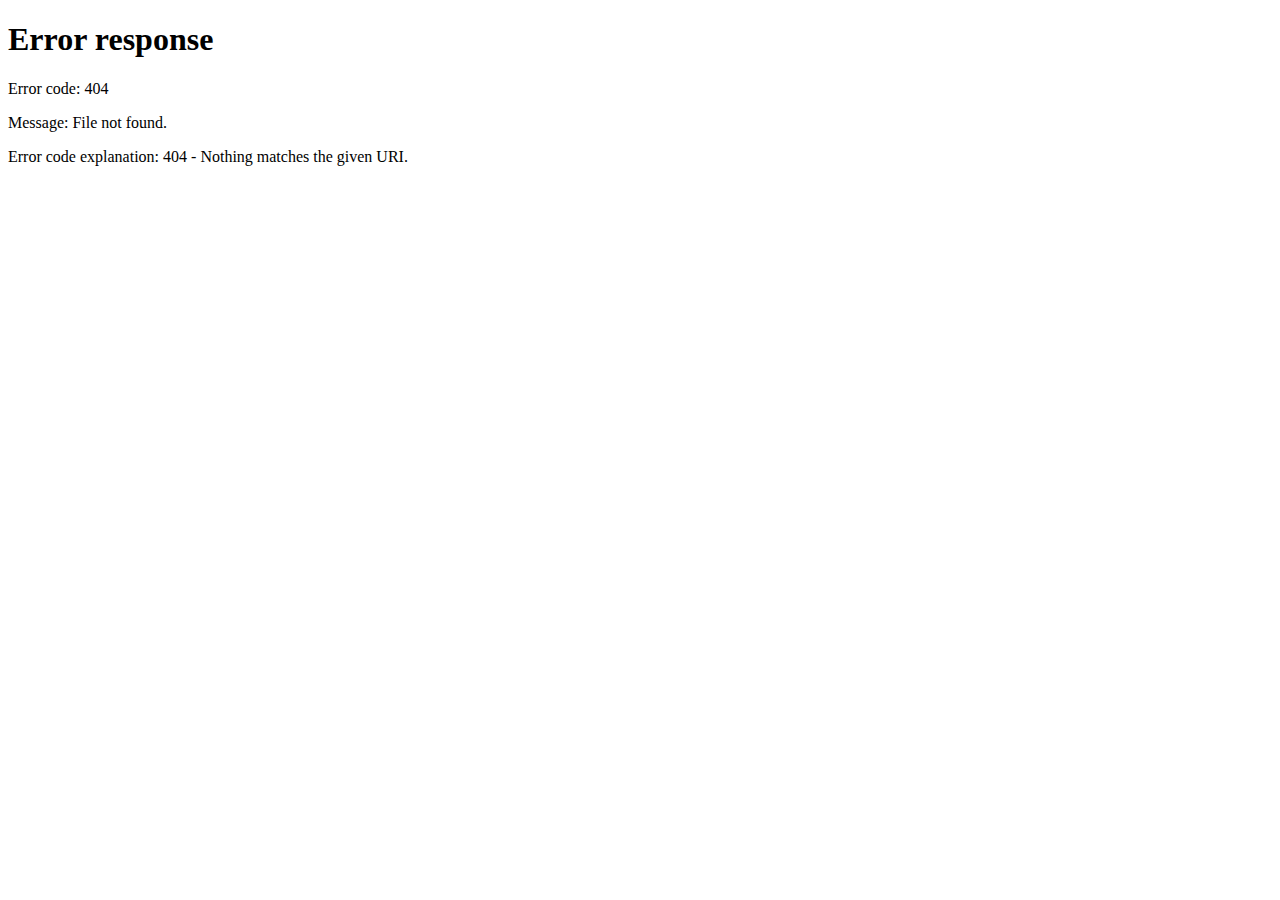
==== index.html @ 55f63c7a "Create index.html" ====
<!DOCTYPE html>
<html lang="en">
<head>
    <meta charset="UTF-8">
    <meta http-equiv="refresh" content="0; url=Files/Profile%20card%20Component.html">
    <title>Redirecting...</title>
</head>
<body>
    <p>If you are not redirected automatically, follow this <a href="Files/Profile%20card%20Component.html">link</a>.</p>
</body>
</html>
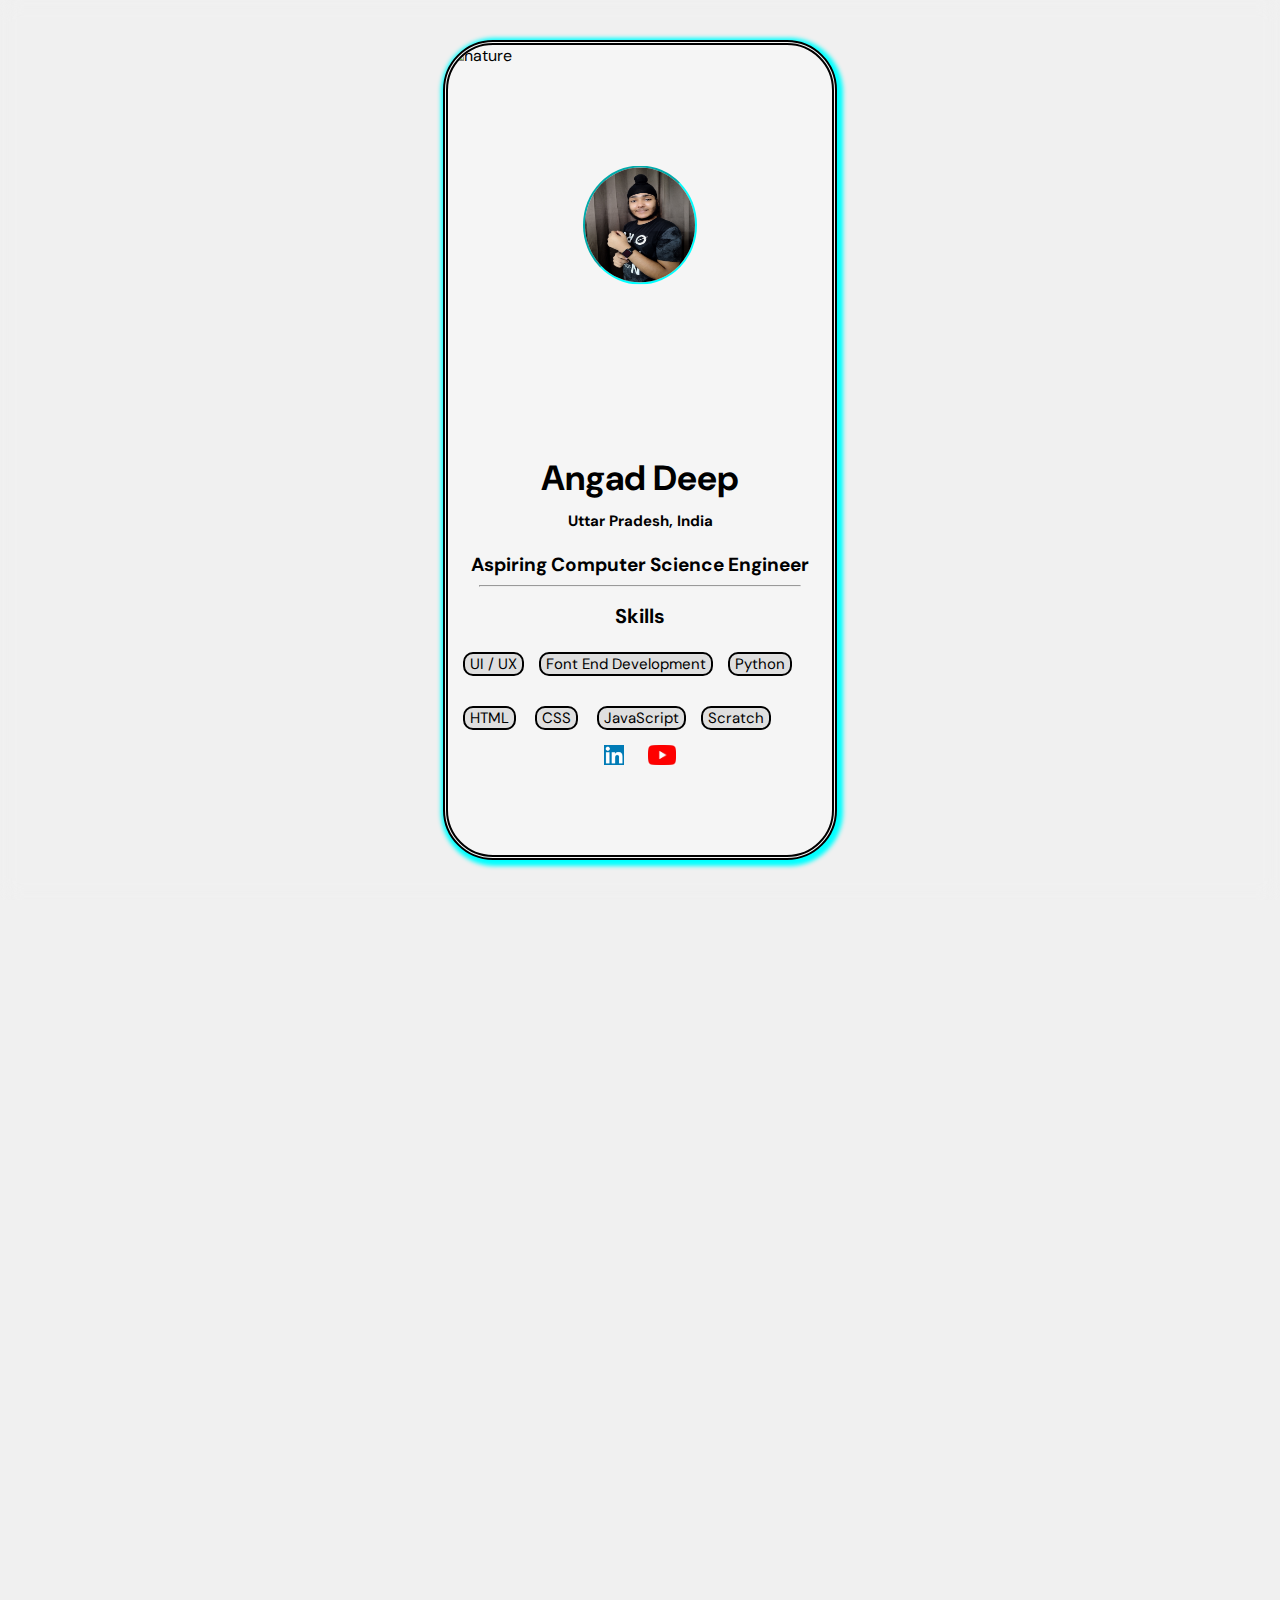
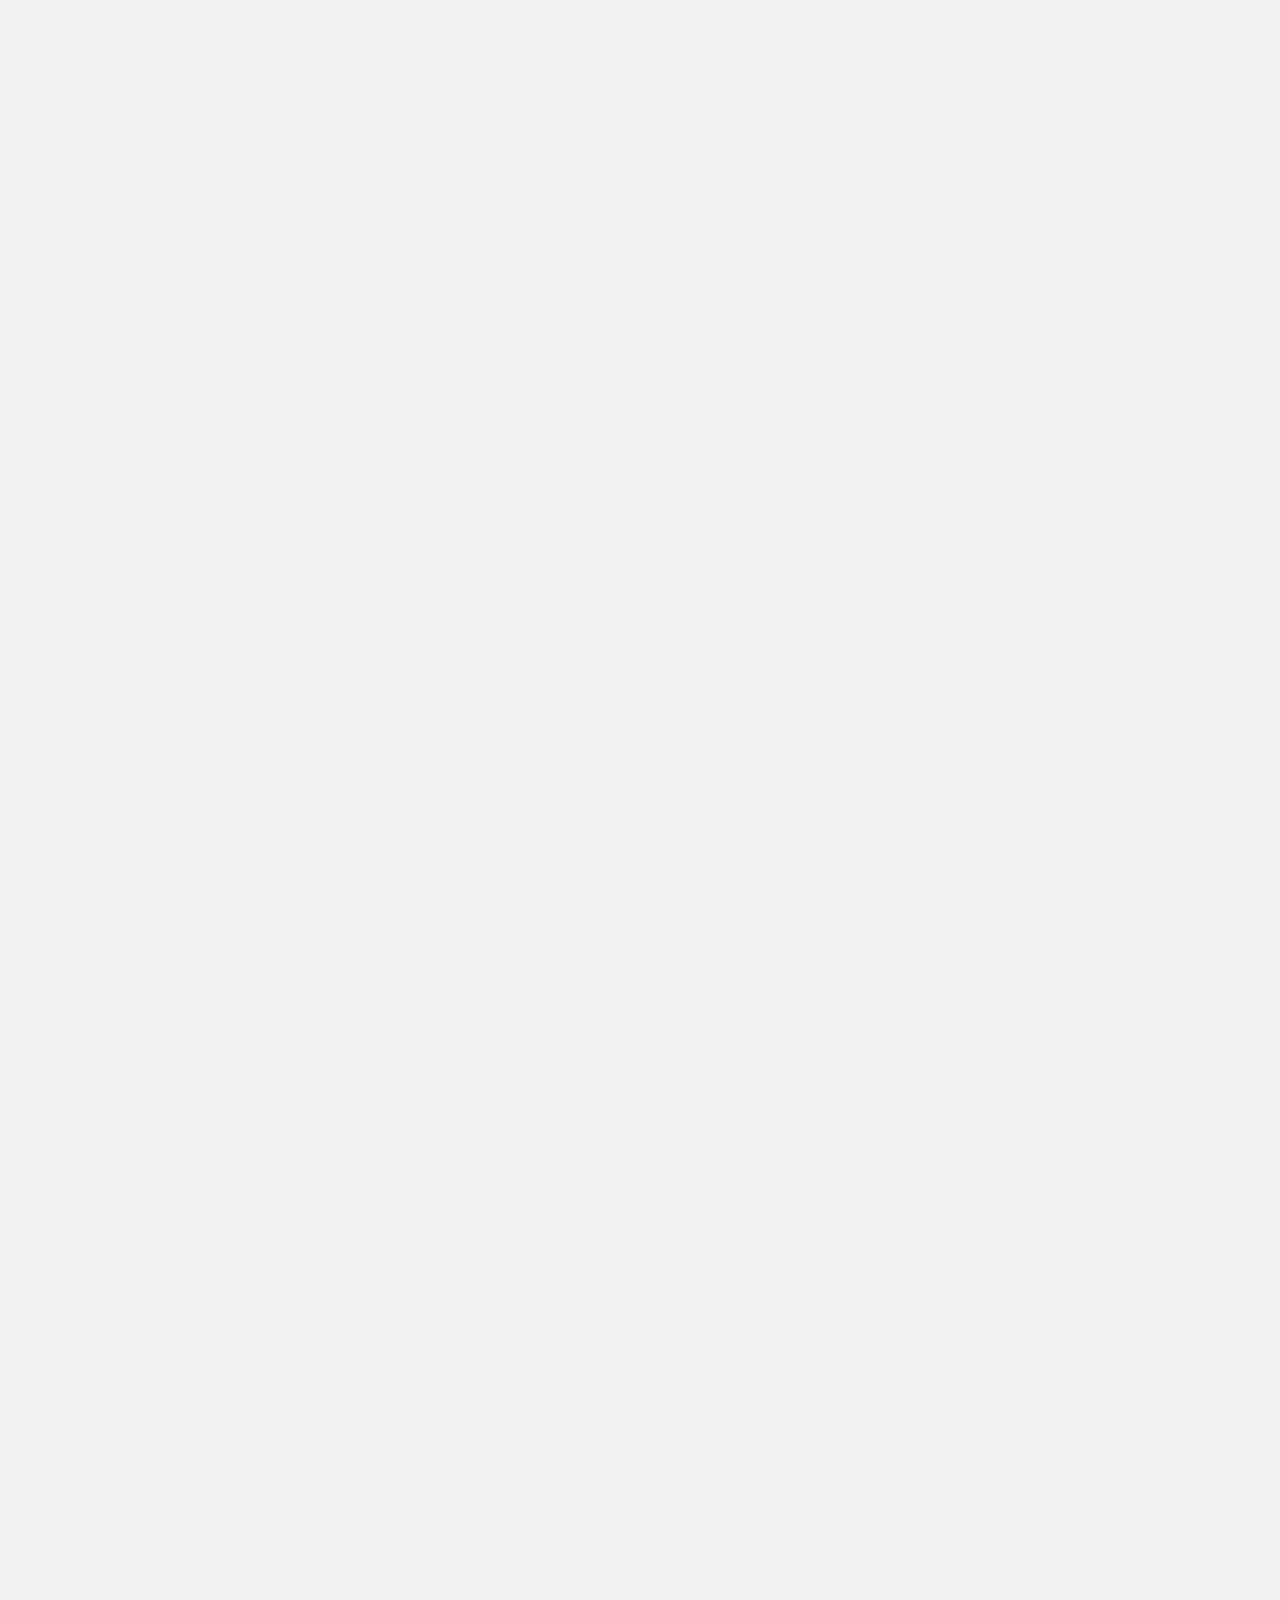
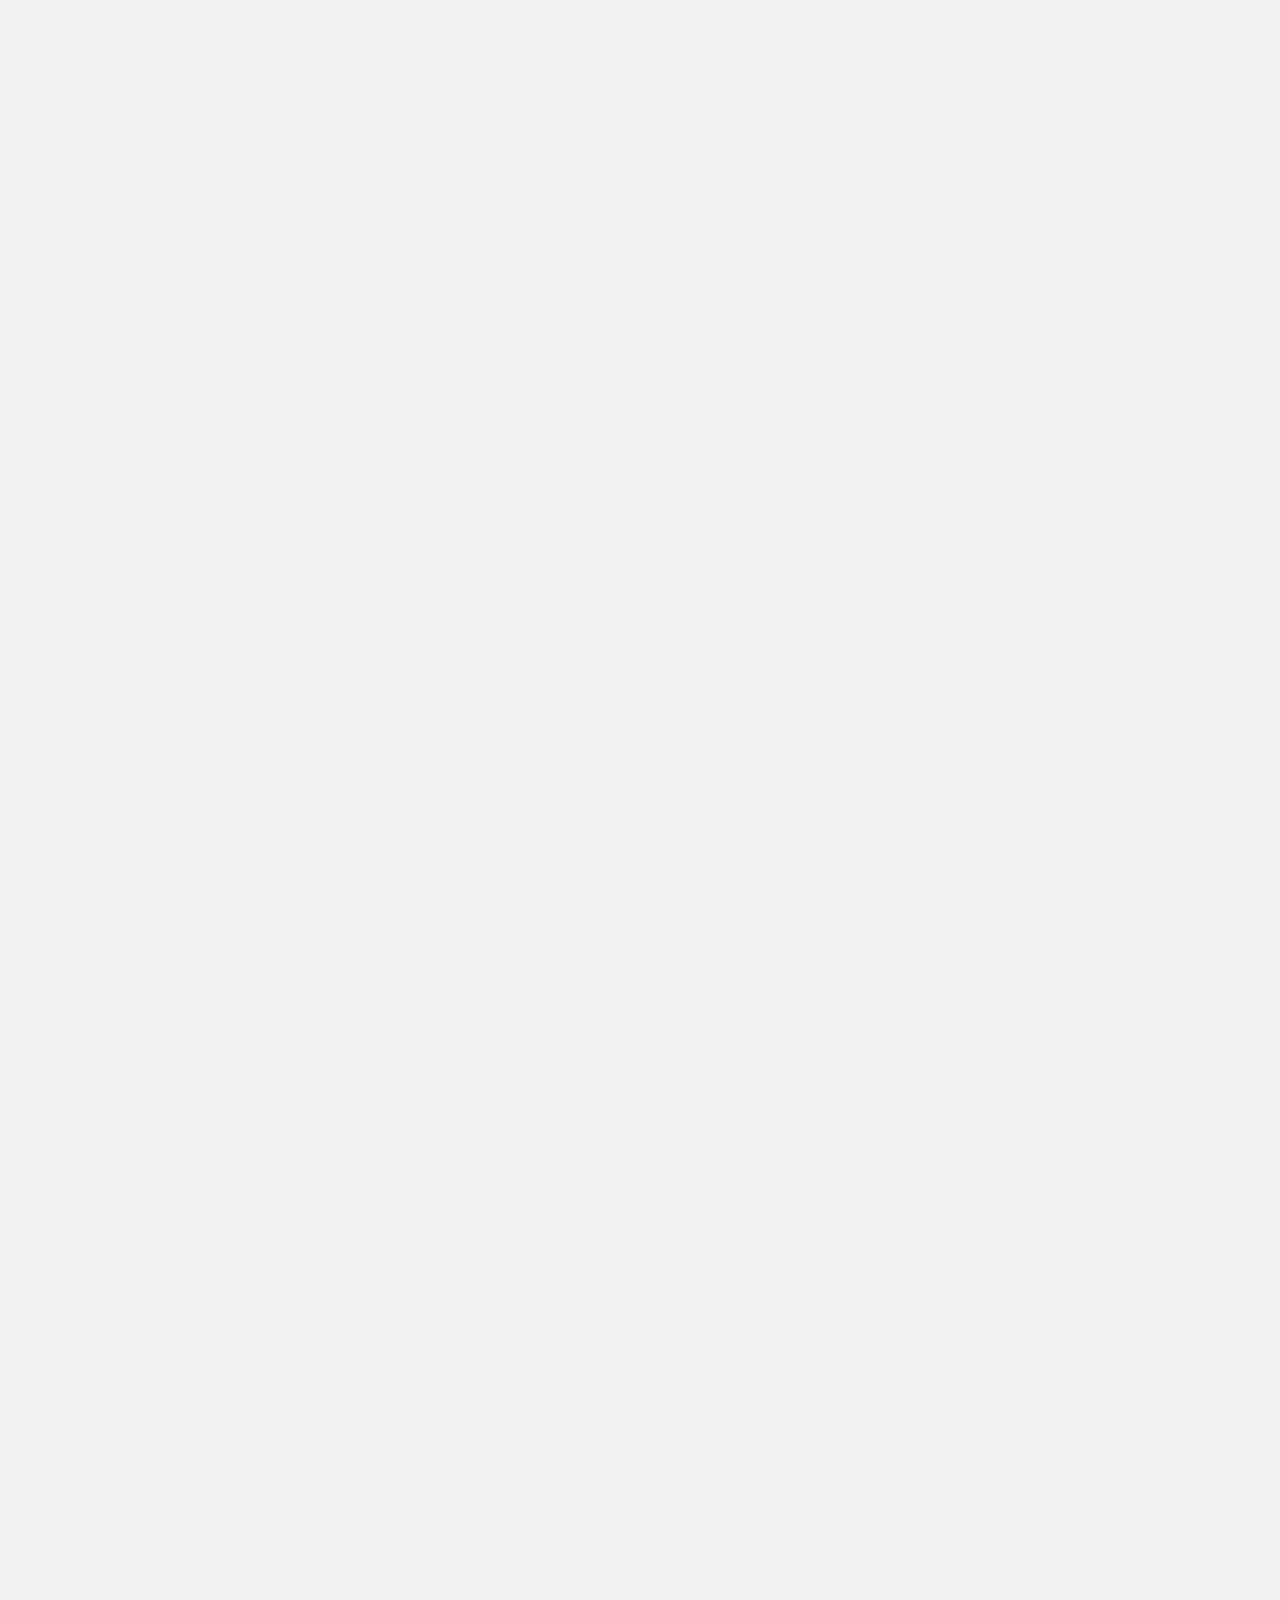
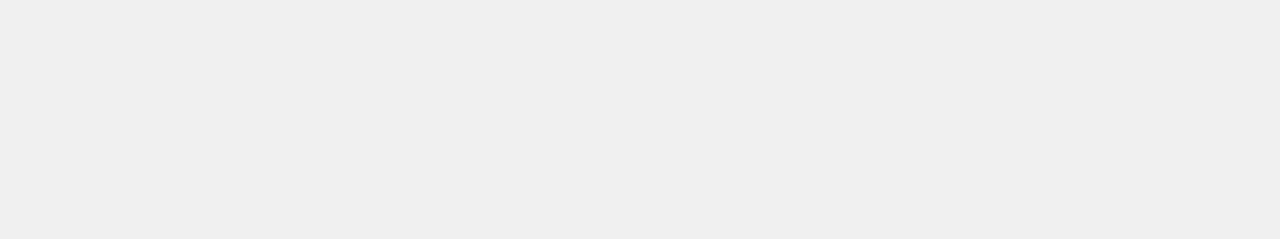
==== commit 139d9a87: "Update index.html" ====
--- a/index.html
+++ b/index.html
@@ -2,10 +2,10 @@
 <html lang="en">
 <head>
     <meta charset="UTF-8">
-    <meta http-equiv="refresh" content="0; url=Files/Profile%20card%20Component.html">
+    <meta http-equiv="refresh" content="0; url=Files/Profile Card Component.html">
     <title>Redirecting...</title>
 </head>
 <body>
-    <p>If you are not redirected automatically, follow this <a href="Files/Profile%20card%20Component.html">link</a>.</p>
+    <p>If you are not redirected automatically, follow this <a href="Files/Profile Card Component.html">link</a>.</p>
 </body>
 </html>
